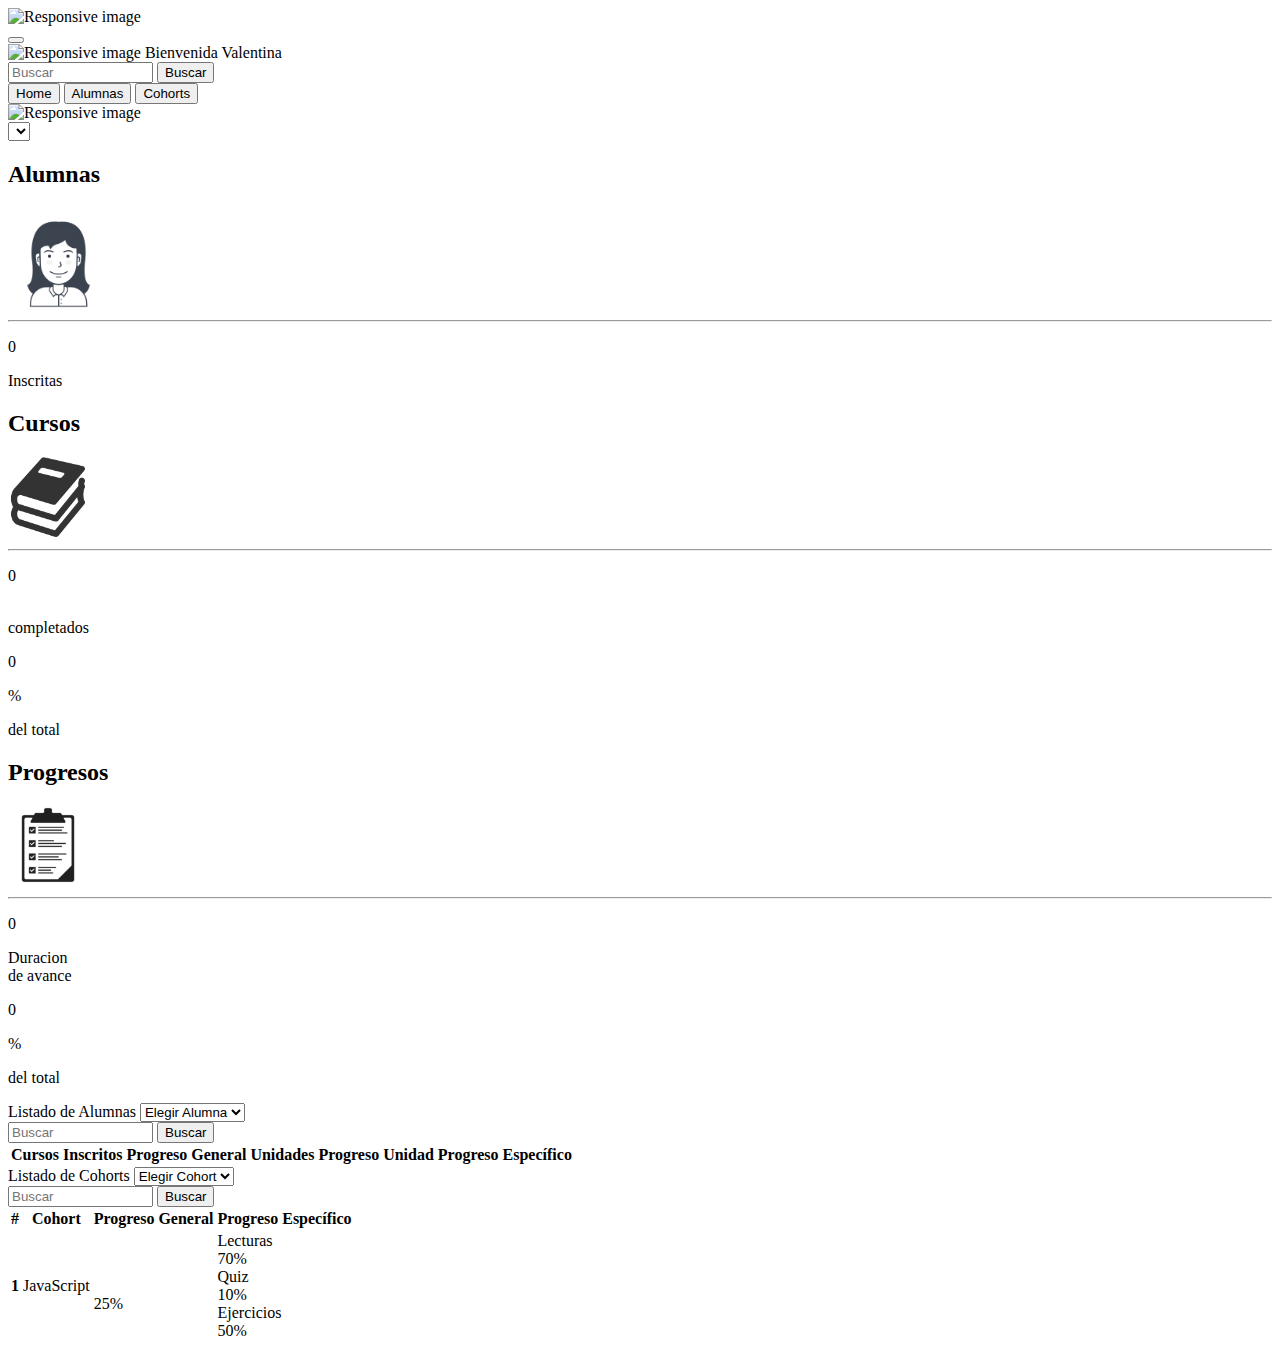
==== docs/home.html @ 6208fe0e "arreglando errores gh pages" ====
<!DOCTYPE html>
<html>
  <head>
    <meta charset="UTF-8">
    <meta name="viewport" content="width=device-width, initial-scale=1.0">
    <meta name="viewport" content="width=device-width, initial-scale=1, shrink-to-fit=no">
    <meta http-equiv="X-UA-Compatible" content="ie=edge">
    <link rel='stylesheet' href='https://cdnjs.cloudflare.com/ajax/libs/font-awesome/4.7.0/css/font-awesome.css'/>
    <link href="https://fonts.googleapis.com/css?family=Permanent+Marker" rel="stylesheet">
    <link rel="stylesheet" href="https://stackpath.bootstrapcdn.com/bootstrap/4.1.1/css/bootstrap.min.css" integrity="sha384-WskhaSGFgHYWDcbwN70/dfYBj47jz9qbsMId/iRN3ewGhXQFZCSftd1LZCfmhktB" crossorigin="anonymous">
    <link rel="stylesheet" href="style.css">
    <title>Home</title>
  </head>
  <body>
    <section class="grid">
      <div class ="row">
      <!--SECCION NAVBAR-->
      <nav class="navbar navbar-light justify-content-center" class="navbar">
        <img src="../Documents/logo.png" id="logo" class="img-fluid" alt="Responsive image"> 
      </nav>
      <!--SECCION SIDEBAR-->
      <section class="col-sm-3">
        <section class="row">
        <section class="col-sm">
        <!--COL PARA SIDEBAR-->  
        <section class="wrapper">
          <nav class="navbar navbar-light" class="navbar" id="sidebar">
            <a class="navbar-brand"></a>
            <button class="navbar-toggler" type="button" data-toggle="collapse" data-target="#navbarSupportedContent" aria-controls="navbarSupportedContent" aria-expanded="true" aria-label="Toggle navigation">
            <span class="navbar-toggler-icon"></span>
            </button>
            <div class="content" id="navbarSupportedContent" >
              <!--PIC USUARIO-->
              <img src="/Documents/id.png " id="pic" class="img-fluid" alt="Responsive image">
              <a class="navbar-brand justify-content-center">Bienvenida Valentina</a>
              <!--BUSCADOR-->
              <form class="form-inline justify-content-left">
                <input class="form-control sm-2" type="text" placeholder="Buscar" size="15">
                <button id ="buttonSearch" class="btn btn-outline-success " type="button" >Buscar</button>
              </form>
              <!--MENU-->
              <form>
                <div class="form-group row justify-content-center">
                  <div class="btn-group-vertical " role="group" aria-label="Basic example">
                    <button type="button" class="btn btn-secondary" id="btnHome">Home</button>
                    <button type="button" class="btn btn-secondary" id="btnAlumnas" >Alumnas</button>
                    <button type="button" class="btn btn-secondary " id="btnCohorts">Cohorts</button>
                  </div>
                  <img src="Documents/braquetsRosa.png " id="pic" class="img-fluid" alt="Responsive image">
                </div>
              </form>
            </div>
          </nav>
        </section>
      </section>  
      </section>
      </section>
      <!--SECCION DATOS GENERALES-->
      <section class="col-sm-9 justify-content-center" >
        
        <section id="home">
            <div class="col-md-12 justify-content-center"></div>
            <div class="general" id="sed"></div>
            <div class="col-md-12 justify-content-center">
           <select id="selectCohort"  title="seleccion de cohort">
              <option value="---"></option>
          
            </section>
            </select>
         
          <!-- inicio de la sección Alumnas en general  -->
          <section id="container">
            <!-- inicio de la sección principal  -->
            <div class="alumnas-2" id="grafic-students">
              <h2>Alumnas</h2>
              <img src="/Documents/img/alumna.png" alt="ALUMNA Icon" style="width:100px;height:100px;" srcset= "alumna.png 2x">
              <hr>
              <div class="totalStudents">
                <p class="numTotal">0</p>
                <p>Inscritas</p>
              </div>
            </div>
            <!-- fin count students -->
            
            <div class="logros-cursos" >
              <h2>Cursos</h2>
              <img src="/Documents/img/cursos.png" alt="CURSOS Icon" style="width:80px;height:80px"; srcset= "cursos.png 2x">
              <hr>
              <div class="totalStudents">
                <p class="numTotal">0</p>
                <p><br>completados</p>
              </div>
              <div class="totalPercent">
                <p class="percent">0</p>
                <p class="percent">%</p>
                <p>del total</p>
              
              </div>
            </div>
            <!-- fin logros cursos -->
            <div class="comple-task">
              <h2>Progresos</h2>
              <img src="/Documents/img/task.png" alt="TASK Icon" style="width:80px;height:80px;" , srcset= "task.png 2x">
              <hr>
              <div class="totalStudents">
                <p class="numTotal">0</p>
                <p>Duracion<br>de avance</p>
              </div>
              <div class="totalPercent">
                <p class="percent">0</p>
                <p class="percent">%</p>
                <p>del total</p>
              </div>
            </div>
            <!-- fin complete task -->
          </section>
          <!-- fin de la sección container -->     
          <!-- </section>-->
        </section>
      
        <!-- fin de la sección general  -->    
        <!--SECCION DATOS ALUMNAS-->
        <section id="datosAlumnas">
          
            <section class="form-group">
              <!--Dropdown con el listado de todas las alumnas-->
              <label for="exampleFormControlSelect1">Listado de Alumnas</label>
              <select class="form-control" id="nombreAlumna">
                <option id= "optionAlumna">Elegir Alumna</option>
              </select>
            <section id="print"></section>
            </section>
            <form id="formBuscar" class="form-inline justify-content-left">
              <input class="form-control sm-2" type="text" placeholder="Buscar" size="15" id="buscarAlumna">
              <button class="btn btn-outline-success sm-0" type="button" id="btnBuscar">Buscar</button>
            </form>
          
          <article id="nombre"></article>
          <div class="table-responsive-sm">
            <table class="table" id="table">
              <thead  id= "theadAlumna">
                <tr>
                  <th scope="col">Cursos Inscritos</th>
                  <th scope="col">Progreso General</th>
                  <th scope="col">Unidades</th>
                  <th scope="col">Progreso Unidad</th>
                  <th scope="col">Progreso Específico</th>
                </tr>
              </thead>
              <tbody id="tbody">
              </tbody>
            </table>
          </div>
        </section>
        <!-- fin de la sección alumnas  -->
        <!--SECCION DATOS COHORTS-->
        <section id="datosCohortsAll">
          <section class="col-sm">
            <section class="form-group">
              <!--Dropdown con el listado de todos los cohorts-->
              <label for="exampleFormControlSelect1">Listado de Cohorts</label>
              <select class="form-control" id="nombreCohort">
                <option id= "optionCohort">Elegir Cohort</option>
              </select>
            </section>
            <form class="form-inline justify-content-left">
              <input class="form-control sm-2" type="text" placeholder="Buscar" size="15" id="buscarCohort">
              <button class="btn btn-outline-success sm-0" typer= "button" id="btnBuscarCohort">Buscar</button>
            </form>
          </section>
          <article id="nameCohort"></article>
          <div class="table-responsive-sm">
            <table class="table" id="tableCohort">
            <thead id="theadCohort">
              <tr>
                <th scope="col">#</th>
                <th scope="col">Cohort</th>
                <th scope="col">Progreso General</th>
                <th scope="col">Progreso Específico</th>
              </tr>
            </thead>
            <tbody>
              <tr>
                <th scope="row">1</th>
                <td>JavaScript</td>
                <td>
                  <br>
                  <br>
                  <div class="progress">
                    <div class="progress-bar bg-warning" role="progressbar" style="width: 25%;" aria-valuenow="25" aria-valuemin="0" aria-valuemax="100">25%</div>
                  </div>
                </td>
                <td>
                  <!--barra de progreso lecturas-->
                  Lecturas
                  <div class="progress">
                    <div class="progress-bar bg-success" role="progressbar" style="width: 70%;" aria-valuenow="25" aria-valuemin="0" aria-valuemax="100">70%</div>
                  </div>
                  <!--barra de progreso Quiz-->
                  Quiz
                  <div class="progress">
                    <div class="progress-bar bg-danger" role="progressbar" style="width: 10%;" aria-valuenow="25" aria-valuemin="0" aria-valuemax="100">10%</div>
                  </div>
                  <!--barra de progreso Ejercicios-->
                  Ejercicios
                  <div class="progress">
                    <div class="progress-bar bg-success" role="progressbar" style="width: 50%;" aria-valuenow="25" aria-valuemin="0" aria-valuemax="100">50%</div>
                  </div>
                </td>
              </tr>
        </section>
        
      </section>
        <!-- fin de la sección Cohorts  -->
      </section>
      <!--FIN DE COL SM 9 -->  
      </div> <!--FIN DE ROW -->
    </section>
    <!--FIN DE GRID-->
    <script src="main.js"></script>
    <script src="data.js"></script>
    <script src="https://code.jquery.com/jquery-3.3.1.slim.min.js" integrity="sha384-q8i/X+965DzO0rT7abK41JStQIAqVgRVzpbzo5smXKp4YfRvH+8abtTE1Pi6jizo" crossorigin="anonymous"></script>
    <script src="https://cdnjs.cloudflare.com/ajax/libs/popper.js/1.14.3/umd/popper.min.js" integrity="sha384-ZMP7rVo3mIykV+2+9J3UJ46jBk0WLaUAdn689aCwoqbBJiSnjAK/l8WvCWPIPm49" crossorigin="anonymous"></script>
    <script src="https://stackpath.bootstrapcdn.com/bootstrap/4.1.1/js/bootstrap.min.js" integrity="sha384-smHYKdLADwkXOn1EmN1qk/HfnUcbVRZyYmZ4qpPea6sjB/pTJ0euyQp0Mk8ck+5T" crossorigin="anonymous"></script>
  </body>
</html>
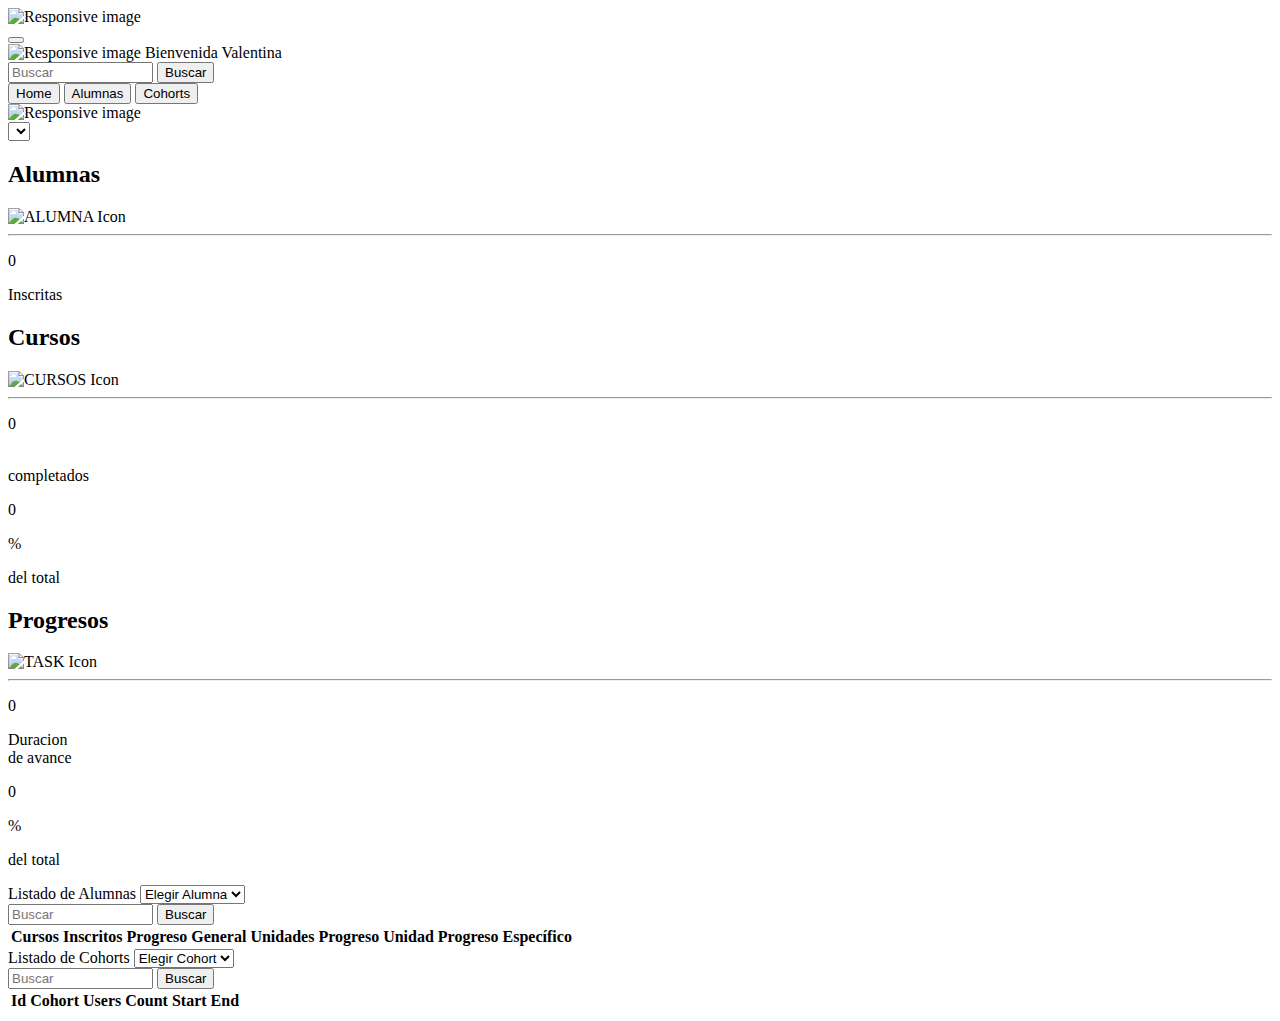
==== commit 1fb824c6: "actualizacion funcion para mostar stats de los cursos" ====
--- a/docs/home.html
+++ b/docs/home.html
@@ -16,7 +16,7 @@
       <div class ="row">
       <!--SECCION NAVBAR-->
       <nav class="navbar navbar-light justify-content-center" class="navbar">
-        <img src="../Documents/logo.png" id="logo" class="img-fluid" alt="Responsive image"> 
+        <img src="Documents/logo.png" id="logo" class="img-fluid" alt="Responsive image">  
       </nav>
       <!--SECCION SIDEBAR-->
       <section class="col-sm-3">
@@ -31,7 +31,7 @@
             </button>
             <div class="content" id="navbarSupportedContent" >
               <!--PIC USUARIO-->
-              <img src="/Documents/id.png " id="pic" class="img-fluid" alt="Responsive image">
+              <img src="Documents/id.png " id="pic" class="img-fluid" alt="Responsive image">
               <a class="navbar-brand justify-content-center">Bienvenida Valentina</a>
               <!--BUSCADOR-->
               <form class="form-inline justify-content-left">
@@ -73,7 +73,7 @@
             <!-- inicio de la sección principal  -->
             <div class="alumnas-2" id="grafic-students">
               <h2>Alumnas</h2>
-              <img src="/Documents/img/alumna.png" alt="ALUMNA Icon" style="width:100px;height:100px;" srcset= "alumna.png 2x">
+              <img src="Documents/img/alumna.png" alt="ALUMNA Icon" style="width:100px;height:100px;" srcset= "alumna.png 2x">
               <hr>
               <div class="totalStudents">
                 <p class="numTotal">0</p>
@@ -84,7 +84,7 @@
             
             <div class="logros-cursos" >
               <h2>Cursos</h2>
-              <img src="/Documents/img/cursos.png" alt="CURSOS Icon" style="width:80px;height:80px"; srcset= "cursos.png 2x">
+              <img src="Documents/img/cursos.png" alt="CURSOS Icon" style="width:80px;height:80px"; srcset= "cursos.png 2x">
               <hr>
               <div class="totalStudents">
                 <p class="numTotal">0</p>
@@ -100,7 +100,7 @@
             <!-- fin logros cursos -->
             <div class="comple-task">
               <h2>Progresos</h2>
-              <img src="/Documents/img/task.png" alt="TASK Icon" style="width:80px;height:80px;" , srcset= "task.png 2x">
+              <img src="Documents/img/task.png" alt="TASK Icon" style="width:80px;height:80px;" , srcset= "task.png 2x">
               <hr>
               <div class="totalStudents">
                 <p class="numTotal">0</p>
@@ -173,42 +173,17 @@
             <table class="table" id="tableCohort">
             <thead id="theadCohort">
               <tr>
-                <th scope="col">#</th>
-                <th scope="col">Cohort</th>
-                <th scope="col">Progreso General</th>
-                <th scope="col">Progreso Específico</th>
+                <th scope="col">Id Cohort</th>
+                <th scope="col">Users Count</th>
+                <th scope="col">Start</th>
+                <th scope="col">End</th>
               </tr>
             </thead>
-            <tbody>
-              <tr>
-                <th scope="row">1</th>
-                <td>JavaScript</td>
-                <td>
-                  <br>
-                  <br>
-                  <div class="progress">
-                    <div class="progress-bar bg-warning" role="progressbar" style="width: 25%;" aria-valuenow="25" aria-valuemin="0" aria-valuemax="100">25%</div>
-                  </div>
-                </td>
-                <td>
-                  <!--barra de progreso lecturas-->
-                  Lecturas
-                  <div class="progress">
-                    <div class="progress-bar bg-success" role="progressbar" style="width: 70%;" aria-valuenow="25" aria-valuemin="0" aria-valuemax="100">70%</div>
-                  </div>
-                  <!--barra de progreso Quiz-->
-                  Quiz
-                  <div class="progress">
-                    <div class="progress-bar bg-danger" role="progressbar" style="width: 10%;" aria-valuenow="25" aria-valuemin="0" aria-valuemax="100">10%</div>
-                  </div>
-                  <!--barra de progreso Ejercicios-->
-                  Ejercicios
-                  <div class="progress">
-                    <div class="progress-bar bg-success" role="progressbar" style="width: 50%;" aria-valuenow="25" aria-valuemin="0" aria-valuemax="100">50%</div>
-                  </div>
-                </td>
-              </tr>
-        </section>
+            <tbody id="tbodyCohorts">
+            </tbody>
+          </table>
+        </div>
+      </section>
         
       </section>
         <!-- fin de la sección Cohorts  -->
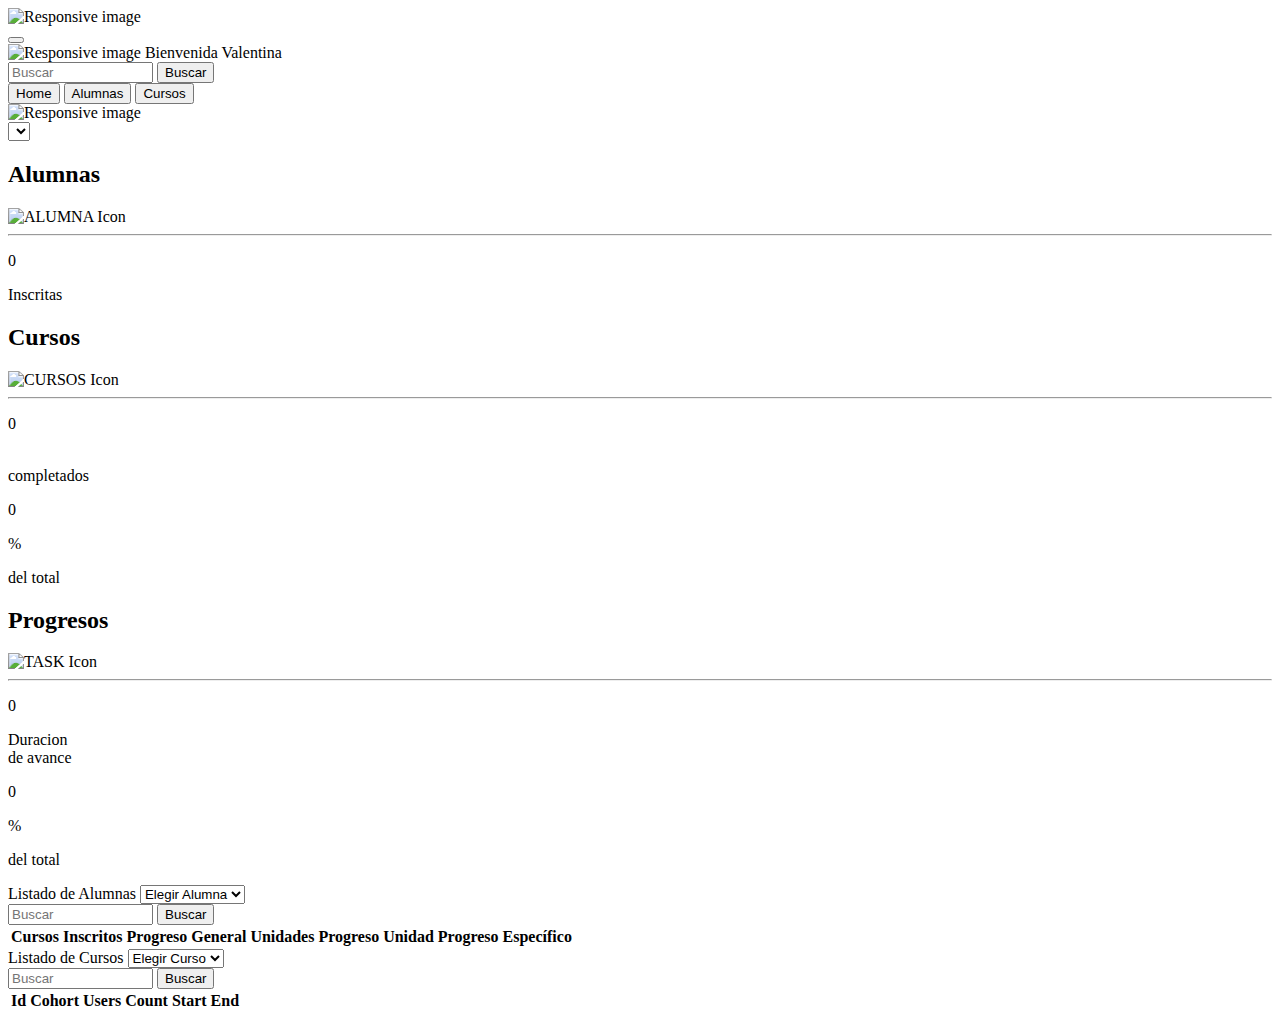
==== commit 82fd704c: "se arregla impresion del nombre de alumna" ====
--- a/docs/home.html
+++ b/docs/home.html
@@ -44,7 +44,7 @@
                   <div class="btn-group-vertical " role="group" aria-label="Basic example">
                     <button type="button" class="btn btn-secondary" id="btnHome">Home</button>
                     <button type="button" class="btn btn-secondary" id="btnAlumnas" >Alumnas</button>
-                    <button type="button" class="btn btn-secondary " id="btnCohorts">Cohorts</button>
+                    <button type="button" class="btn btn-secondary " id="btnCohorts">Cursos</button>
                   </div>
                   <img src="Documents/braquetsRosa.png " id="pic" class="img-fluid" alt="Responsive image">
                 </div>
@@ -158,9 +158,9 @@
           <section class="col-sm">
             <section class="form-group">
               <!--Dropdown con el listado de todos los cohorts-->
-              <label for="exampleFormControlSelect1">Listado de Cohorts</label>
+              <label for="exampleFormControlSelect1">Listado de Cursos</label>
               <select class="form-control" id="nombreCohort">
-                <option id= "optionCohort">Elegir Cohort</option>
+                <option id= "optionCohort">Elegir Curso </option>
               </select>
             </section>
             <form class="form-inline justify-content-left">
@@ -184,8 +184,6 @@
           </table>
         </div>
       </section>
-        
-      </section>
         <!-- fin de la sección Cohorts  -->
       </section>
       <!--FIN DE COL SM 9 -->  
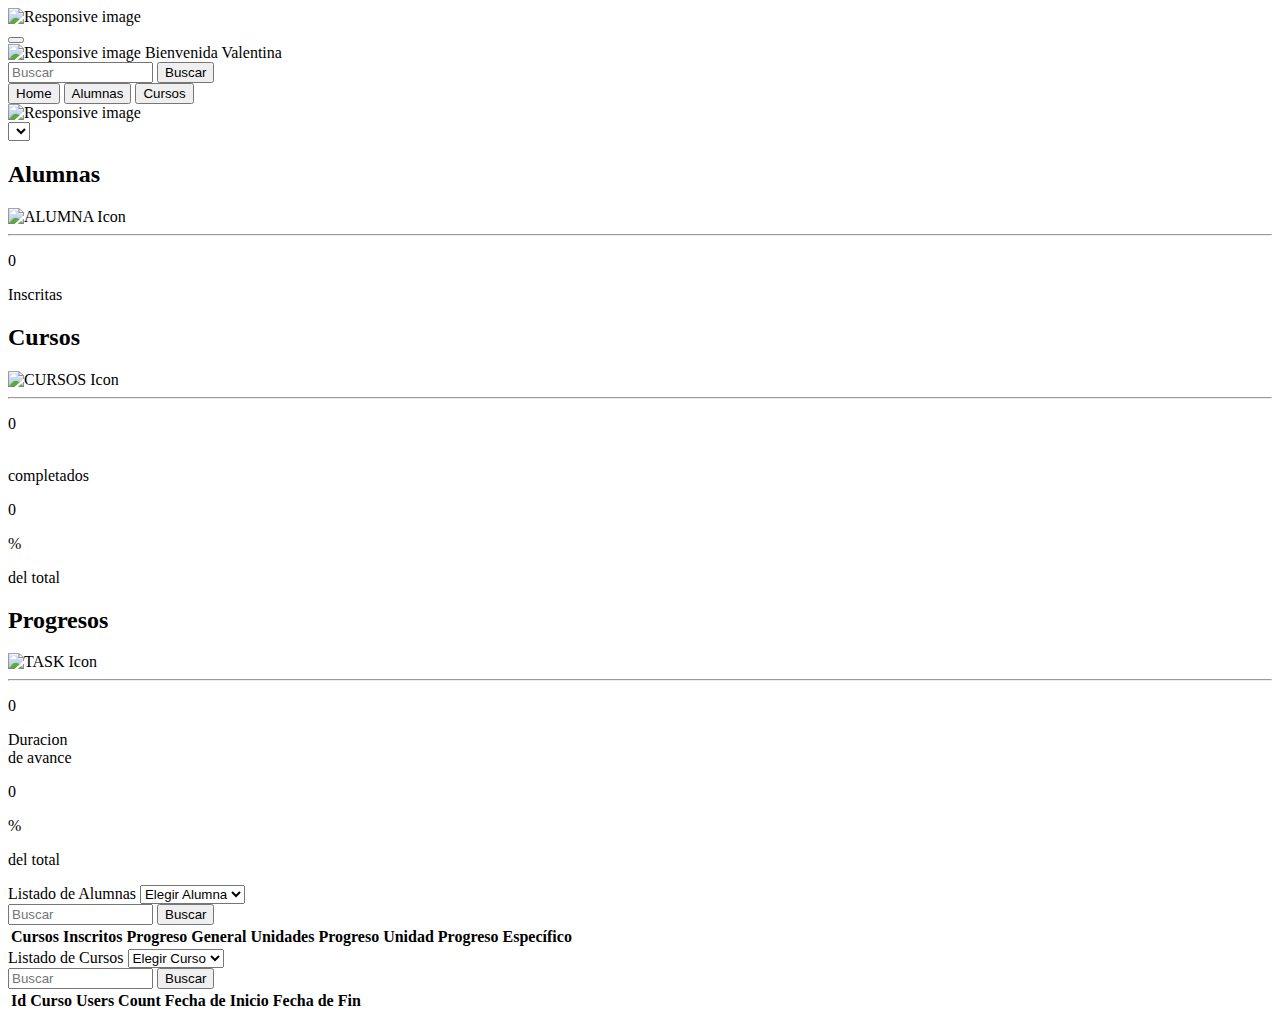
==== commit 15af9c29: "se arregla impresion de datos de los cursos en la tabla" ====
--- a/docs/home.html
+++ b/docs/home.html
@@ -171,18 +171,18 @@
           <article id="nameCohort"></article>
           <div class="table-responsive-sm">
             <table class="table" id="tableCohort">
-            <thead id="theadCohort">
-              <tr>
-                <th scope="col">Id Cohort</th>
-                <th scope="col">Users Count</th>
-                <th scope="col">Start</th>
-                <th scope="col">End</th>
-              </tr>
-            </thead>
-            <tbody id="tbodyCohorts">
-            </tbody>
-          </table>
-        </div>
+              <thead  id= "theadCohort">
+                <tr>
+                  <th scope="col">Id Curso</th>
+                  <th scope="col">Users Count</th>
+                  <th scope="col">Fecha de Inicio</th>
+                  <th scope="col">Fecha de Fin</th>
+                </tr>
+              </thead>
+              <tbody id="tbodyCohorts">
+              </tbody>
+            </table>
+          </div>
       </section>
         <!-- fin de la sección Cohorts  -->
       </section>
